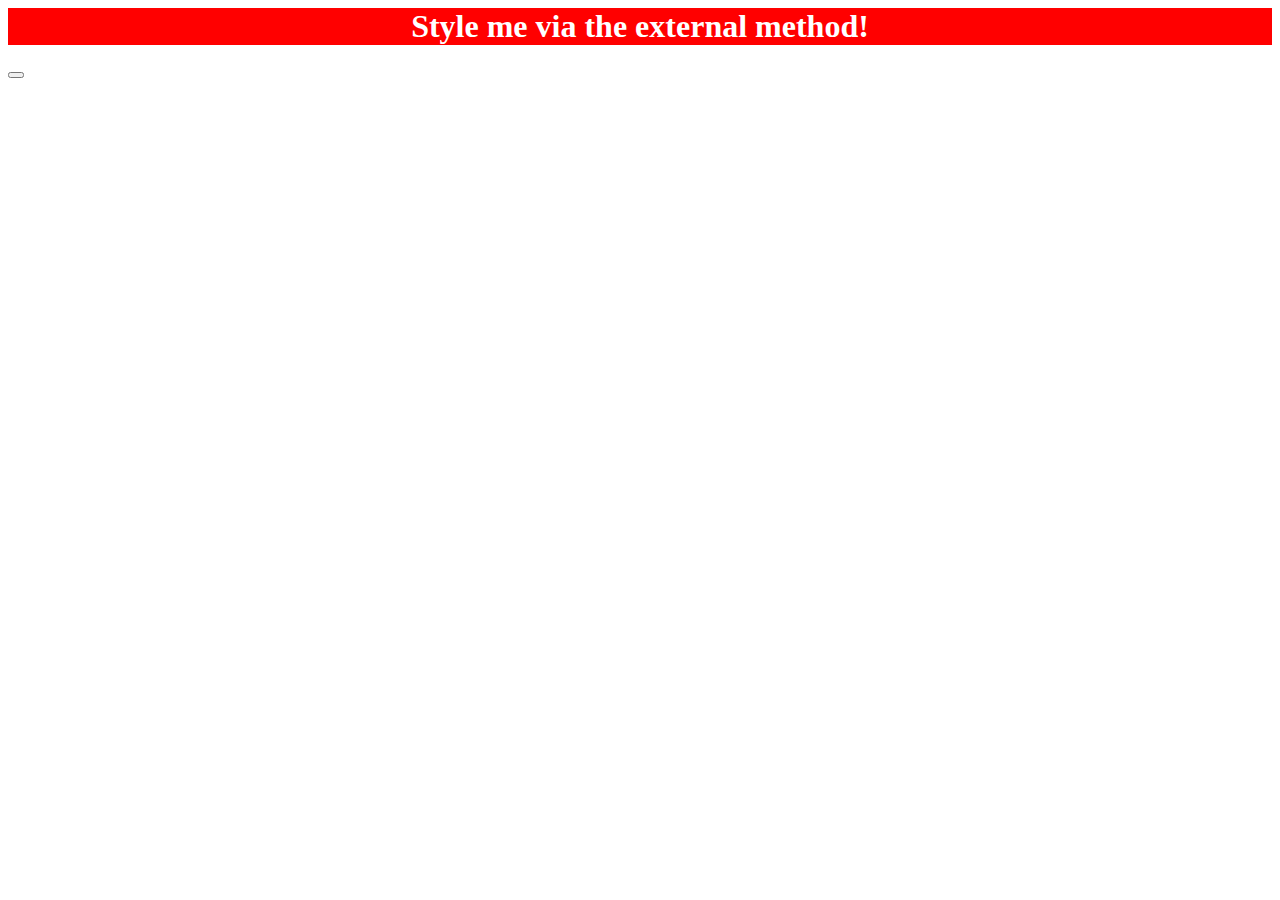
==== foundations/01-css-methods/exercice_practice/index.html @ b76992ba "First iteration on the div element using external method" ====
<!DOCTYPE html>
<html>
    <head>
        <title>css methods</title>
        <link rel="stylesheet" href="css/styles.css">
    </head>
    <body>
        <div>Style me via the external method!</div>
        <p></p>
        <button></button>
    </body>
</html>
---- foundations/01-css-methods/exercice_practice/css/styles.css ----
div {
    background-color: red;
    color: white;
    font-size: 32px;
    text-align: center;
    font-weight: bold; 
}
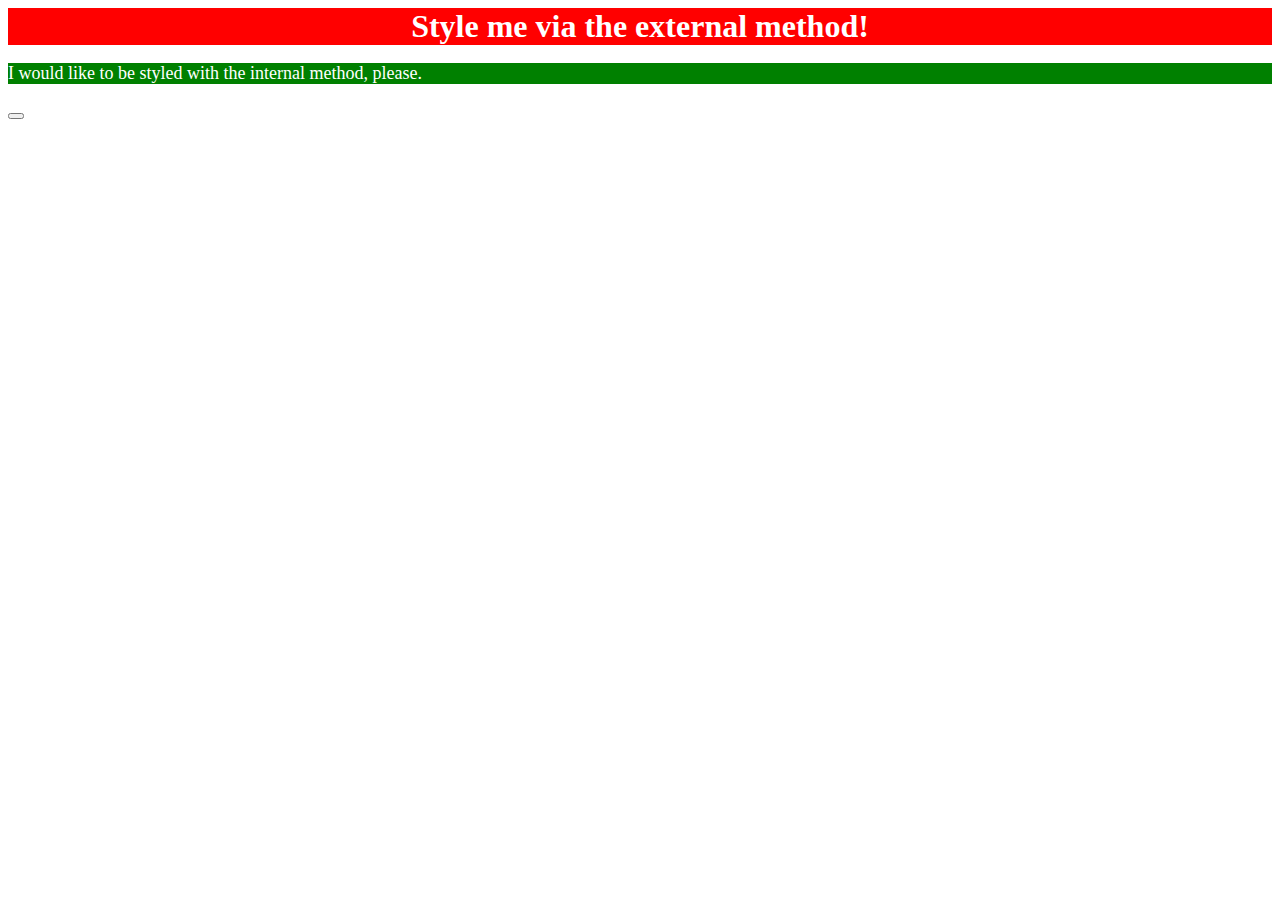
==== commit 5761c617: "Adding second iteration about styling with internal method" ====
--- a/foundations/01-css-methods/exercice_practice/index.html
+++ b/foundations/01-css-methods/exercice_practice/index.html
@@ -3,10 +3,17 @@
     <head>
         <title>css methods</title>
         <link rel="stylesheet" href="css/styles.css">
+        <style>
+            p {
+                background-color: green;
+                color: white;
+                font-size: 18px;
+            }
+        </style>
     </head>
     <body>
         <div>Style me via the external method!</div>
-        <p></p>
+        <p>I would like to be styled with the internal method, please.</p>
         <button></button>
     </body>
 </html>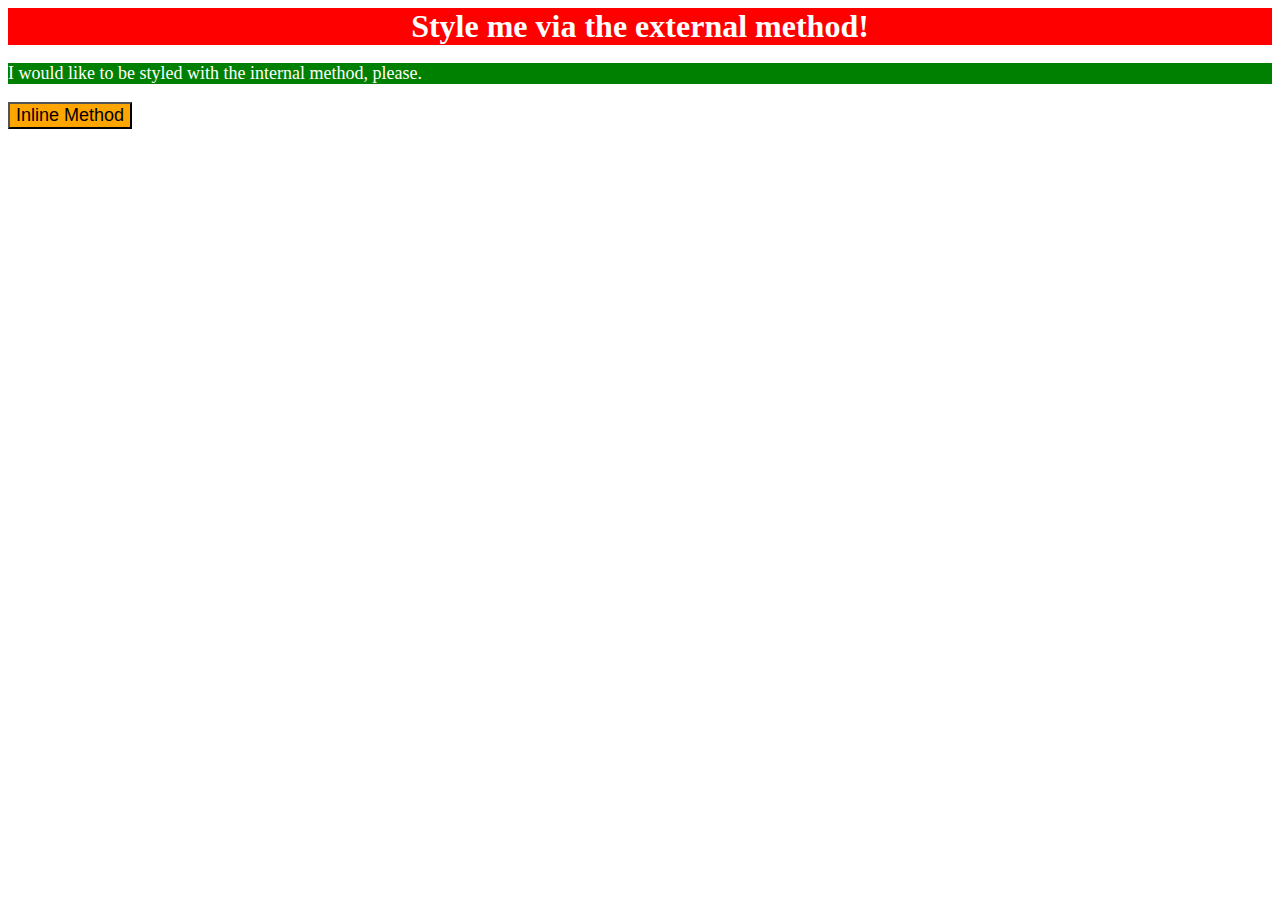
==== commit 447dc4d1: "Add styling to button using inline method" ====
--- a/foundations/01-css-methods/exercice_practice/index.html
+++ b/foundations/01-css-methods/exercice_practice/index.html
@@ -14,6 +14,6 @@
     <body>
         <div>Style me via the external method!</div>
         <p>I would like to be styled with the internal method, please.</p>
-        <button></button>
+        <button style="background-color: orange; font-size: 18px;">Inline Method</button>
     </body>
 </html>